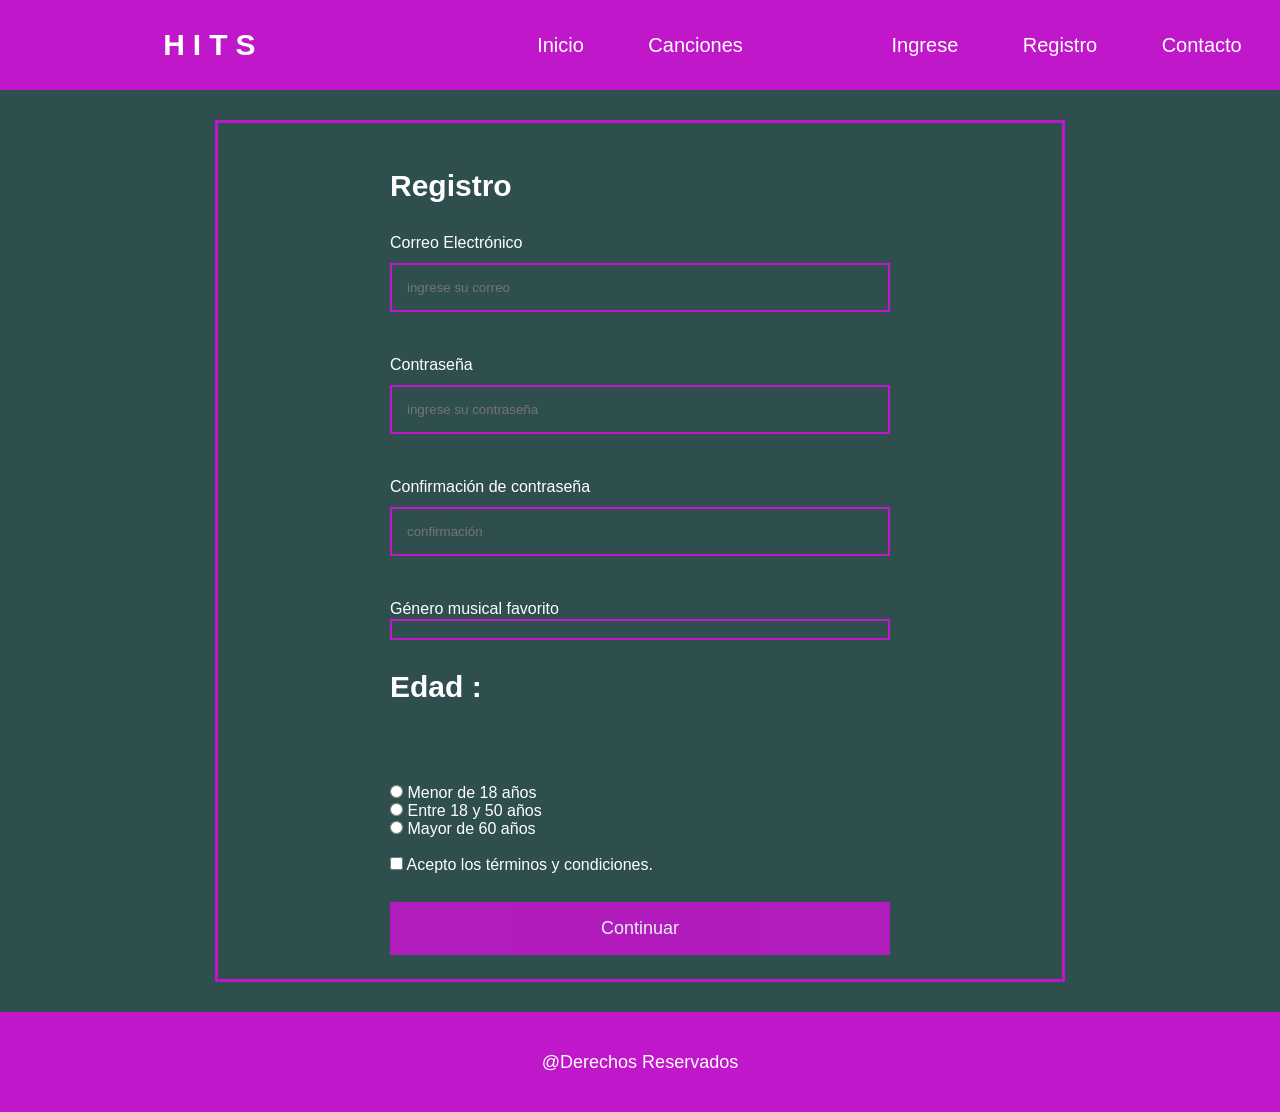
==== source/pages/registro.html @ 009796db "need review" ====
<!DOCTYPE html>
<html lang="en">
<head>
    <meta charset="UTF-8">
    <meta http-equiv="X-UA-Compatible" content="IE=edge">
    <meta name="viewport" content="width=device-width, initial-scale=1.0">
    <title>Registro</title>
    
    <link rel="stylesheet" href="../css/registro.css">
</head>
<body>
  
    <nav>
     
        <div class="logo"> 
         
         <h1>HITS</h1>
       </div>
         <ul class="enlaces">
           <li class="item"> <a class="toppers"  href="index.html"> Inicio</a></li>
           <li class="item"> <a  class="toppers" href="songs.html"> Canciones</a></li>
         </ul>
         <ul class="register">
           <li class="item"> <a class="toppers" href="inicio.html">Ingrese</a></li>
           <li class="item"> <a class="toppers"  href="registro.html"> Registro</a></li>
           <li class="item"> <a class="toppers" href="contacto.html"> Contacto</a></li>
         </ul>
     </nav>
    


    <div class="container">
        <form>
            <h2 >Registro</h2>
           
            <label for="email">Correo Electrónico</label> <span id="errormsg"></span>
            <input type="text"  name="email" id="email" placeholder="ingrese su correo">
            <br>
            <label for="password">Contraseña</label>  <span id="errorpwd"></span>
            <input type="text" name="password" id="password" placeholder="ingrese su contraseña">
            <br>
            <label for="password">Confirmación de contraseña</label> </label> <span id="errorpwd1"></span>
            <input type="text"  name="confirmacion" id="confirm" placeholder="confirmación">
            <br>
            <label for="género"> Género musical favorito</label> </label> <span id="errorgenero"></span>
            <select  name="género" id="género">
            <option value=""> Seleccione</option>
            <option value="1">Pop</option>
            <option value="2">Rock</option>
            <option value="3">Salsa</option>
            <option value="4">Punk</option>
        </select>
        <br>
        
        <h2 >Edad :</h2> <span id="erroredad"></span>
        <span id="errorjoven"></span>
       
       
         
        <div  style="margin-top: 30px;">
            <input  type="radio" name="edades" id="edad" value="joven"  > 
            <label for="edades">  
              Menor de 18 años
            </label>
            
          </div>
          <div>
            <input  type="radio" name="edades" id="edad" value="medio"> 
            <label  for="edades">
              Entre 18 y 50 años
            </label>
          </div>
          <div>
            <input type="radio" name="edades" id="edad" value="viejo">
            <label  for="edades">
              Mayor de 60 años
            </label>
          </div>
          
       
          <br>
          <div >
            <label for="condiciones">
              <input type="checkbox" name="condiciones" id="condiciones" value="acepta">
              Acepto los términos y condiciones.
            </label>
          </div>
          <span id="errorterm"></span>
            <br>
            

            <button onclick="return enviarDatos(this.form)"  type="submit" value="continuar" >Continuar</button>

        </form>
    </div>
    <footer class="footer">
      <span ><p>@Derechos Reservados</p></span>
    </footer>
    
    <script src="./index.js"></script>
</body>
</html>
---- source/css/registro.css ----
* {
    margin:  0;
    padding:  0;
    box-sizing: border-box;
    font-family: sans-serif;
   }
   
   html{
      /* position: relative; */
      background:  darkslategrey;
      background-size: cover;
      background-repeat: no-repeat;
      width: 100vw;
      
  } 
  
  nav {
    display: grid;
   background: rgba(255, 0, 255, 0.7);
   grid-template-columns: 1fr 1fr 1fr;
   grid-template-rows: 90px;
   justify-items: center;
   align-items: center;
   
   grid-column-start: 1 ;
    grid-column-end: 3;
    grid-row-start: 1;
    grid-row-end: 2;
   
  }
  nav .logo  {
    grid-column-start: 1 ;
    grid-column-end: 2;
    justify-items: center;
    align-items: center;
  }
  .logo h1 {
    padding: 20px;
    font-size: 30px;
    color: white;
    font-weight: 700;
    letter-spacing: 0.5rem;
    padding: 15px;
  }
  
  .nav .enlaces{
    grid-column-start: 2 ;
    grid-column-end: 3;
  
  }
  .enlaces .item {
    display: inline;
    padding: 20px;
  }
  .item .toppers {
    list-style-type: none;
    color: white;
      display: inline;
    font-size: 20px;
      text-decoration: none;
      padding: 10px;
  }
   
   nav.registro {
    grid-column-start: 3 ;
    grid-column-end: 4;
  }
  .register .item {
  display: inline;
  padding: 20px;
  }
  .item .toppers:hover {
    padding: 20px;
    border-radius: 10%;
    text-transform: uppercase;
    transform: all 1s ease-in-out;
  }
  /* //////////////////////////////////////// formulario registro //////////////////////////////////// */
  .container {
      display: grid;
      width: 850px;
      grid-template-columns:  1fr;
      grid-template-rows: 1fr;
     justify-items: center;
     padding: 16px;
    background-color:  darkslategray;
    border: 3px solid rgba(255, 0, 255, 0.7);
    margin: 30px  auto;
  }

  .container h2 {
    font-size: 30px;
      margin: 30px auto;
      color: white;
      margin-top: 30px;
     

  }
  label {
    color: white;
  }
  select {
    width: 100%;
    border: 2px solid rgba(255, 0, 255, 0.7);
    background: transparent;
    color: darkslategray;
  }
  
  
  /* Full-width input fields */
  input[type=text], input[type=password] {
    width: 500px;
    padding: 15px;
    margin: 10px 0 25px 0;
    display: block;
    border: none;
    background: transparent;
    border: 2px solid rgba(255, 0, 255, 0.7);
  }
  
   input[type=text]:focus, input[type=password]:focus, select:focus {
     outline: none; 
  }
   
   
  hr {
    border: 1px solid #f1f1f1;
    margin-bottom: 25px;
  }
  /* //////////////////////////// COMIENZO DE ESTILOS EN MENSAJES DE ERROR ////////////////////////////// */
  #errormsg {
    color:  rgb(255, 255, 255);
    background-color: transparent;
    padding: 10px 10px;
    font-size: 17px;
    font-family:'Gill Sans', 'Gill Sans MT', Calibri, 'Trebuchet MS', sans-serif;
    font-style: italic;
    margin-top: 20px;
  }
  #errorpwd {
    color:  white;
    background-color: transparent;
    padding: 10px 10px;
    font-size: 17px;
    font-family:'Gill Sans', 'Gill Sans MT', Calibri, 'Trebuchet MS', sans-serif;
    font-style: italic;
    margin-top: 20px;
  }
  #errorpwd1 {
    color:  white;
    background-color: transparent;
    padding: 10px 10px;
    font-size: 17px;
    font-family:'Gill Sans', 'Gill Sans MT', Calibri, 'Trebuchet MS', sans-serif;
    font-style: italic;
    margin-top: 20px;
  }
  #errorgenero {
    color:  white;
    background-color: transparent;
    padding: 10px 10px;
    font-size: 17px;
    font-family:'Gill Sans', 'Gill Sans MT', Calibri, 'Trebuchet MS', sans-serif;
    font-style: italic;
    margin-top: 20px;
  }
  #erroredad {
    color:  white;
    background-color: transparent;
    padding: 10px 10px;
    font-size: 17px;
    font-family:'Gill Sans', 'Gill Sans MT', Calibri, 'Trebuchet MS', sans-serif;
    font-style: italic;
    margin-top: 20px;
   
  }
  #errorjoven {
    color:  white;
    background-color: transparent;
    padding: 10px 10px;
    font-size: 17px;
    font-family:'Gill Sans', 'Gill Sans MT', Calibri, 'Trebuchet MS', sans-serif;
    font-style: italic;
    margin-top: 20px;
  }
  #errorterm {
    color:  white;
    background-color: transparent;
    padding: 10px 10px;
    font-size: 17px;
    font-family:'Gill Sans', 'Gill Sans MT', Calibri, 'Trebuchet MS', sans-serif;
    font-style: italic;
    margin-top: 20px;
  }
  
  /* //////////////////////////// FIN DE ESTILOS EN MENSAJES DE ERROR ////////////////////////////// */
  
  button{
    background-color:rgba(255, 0, 255, 0.7);
    color: white;
    padding: 16px 20px;
    margin: 8px 0;
    border: none;
    cursor: pointer;
    width: 100%;
    opacity: 0.9;
    font-size: 18px;
  }
  footer {
    display: grid;
    grid-template-columns: 1fr;
    grid-template-rows: 100px;
    justify-items: center;
    align-items: center;
    background: rgba(255, 0, 255, 0.7);
  }
  footer span p {
    color: white;
    font-size: 18px;
  }
  
  
  @media (min-width: 300px)  and (max-width: 768px) {
    .container {
      grid-template-columns:  1fr;
      width: 400px;
      display: block;
      padding-top: 30px;
      margin: 10px auto;
      border: none;
    }
    nav {
      width: 100%;
      grid-template-columns: 1fr;
      grid-template-rows: 1fr 1fr 1fr;
    }
    nav.logo {
      grid-column-start: 1;
      grid-column-end: 2;
      grid-row-start: 1;
      grid-row-end: 2;
      justify-self: center;
    }
    nav .enlaces {
      grid-column-start: 1;
      grid-column-end: 2;
      grid-row-start: 2;
      grid-row-end: 3;
      justify-content: space-between;
      padding-bottom: 30px;

    }
    .item .toppers {
      list-style-type: none;
      color: white;
        display: inline;
      font-size: 15px;
        text-decoration: none;
        padding-bottom: 20px;
    }
    nav .register {
      grid-column-start: 1;
      grid-column-end: 2;
      grid-row-start: 3;
      grid-row-end: 4;
      justify-content: space-between;
      padding-bottom: 35px;
    }
    form {
      justify-self: center;
    }
    .register .item {
      display: inline;
      padding: 8px;
      font-size: 15px;
      }
      input[type=text], input[type=password] {
        width: 300px;
        padding: 15px;
        margin: 10px 0 15px 0;
        display: block;
        border: none;
        background: transparent;
        border: 2px solid rgba(255, 0, 255, 0.7);
      }
      select {
        width: 100%;
        margin-top: 10px;
        border: 2px solid rgba(255, 0, 255, 0.7);
        background: transparent;
        color: darkslategray;
      }
      button{
        background-color:rgba(255, 0, 255, 0.7);
        color: white;
        padding: 8px 15px;
        margin: 8px 0;
        border: none;
        cursor: pointer;
        width: 50%;
        opacity: 0.9;

      }
      footer {
        display: grid;
        grid-template-columns: 1fr;
        grid-template-rows: 100px;
        justify-items: center;
        align-items: center;
        background: rgba(255, 0, 255, 0.7);
      }
      footer span p {
        color: white;
        font-size: 12px;
      }
    }
  @media (min-width: 769px) and  (max-width: 1225px) {
    .container {
      grid-template-columns:  1fr;
      width: 600px;
      display: block;
      padding-top: 30px;
      margin: 10px auto;
    }
    nav {
      display: grid;
     background: rgba(255, 0, 255, 0.7);
     grid-template-columns: 1fr 1fr 1fr;
     grid-template-rows: 80px;
     justify-items: center;
     align-items: center;
     grid-column-start: 1 ;
      grid-column-end: 3;
      grid-row-start: 1;
      grid-row-end: 2;
     
    }
    nav .logo  {
      grid-column-start: 1 ;
      grid-column-end: 2;
      justify-items: center;
      align-items: center;
    }
    .logo h1 {
      padding: 20px;
      font-size: 30px;
      color: white;
      font-weight: 700;
      letter-spacing: 0.5rem;
      padding: 15px;
    }
    
    .nav .enlaces{
      grid-column-start: 2 ;
      grid-column-end: 3;
    
    }
    .enlaces .item {
      display: inline;
      padding: 20px;
    }
    .item .toppers {
      list-style-type: none;
      color: white;
        display: inline;
      font-size: 14px;
     
        text-decoration: none;
        padding: 8px;
    }
     
     nav.registro {
      grid-column-start: 3 ;
      grid-column-end: 4;
    }
    .register .item {
    display: inline;
    padding: 7px;
    
    }
    
    .item .toppers:hover {
      padding: 7px;
      border-radius: 10%;
      text-transform: uppercase;
      transform: all 1s ease-in-out;
      border: 2px solid black;
     color: black;
    
    }
    footer {
      display: grid;
      grid-template-columns: 1fr;
      grid-template-rows: 100px;
      justify-items: center;
      align-items: center;
      background: rgba(255, 0, 255, 0.7);
    }
    footer span p {
      color: white;
      font-size: 18px;
    }
  }
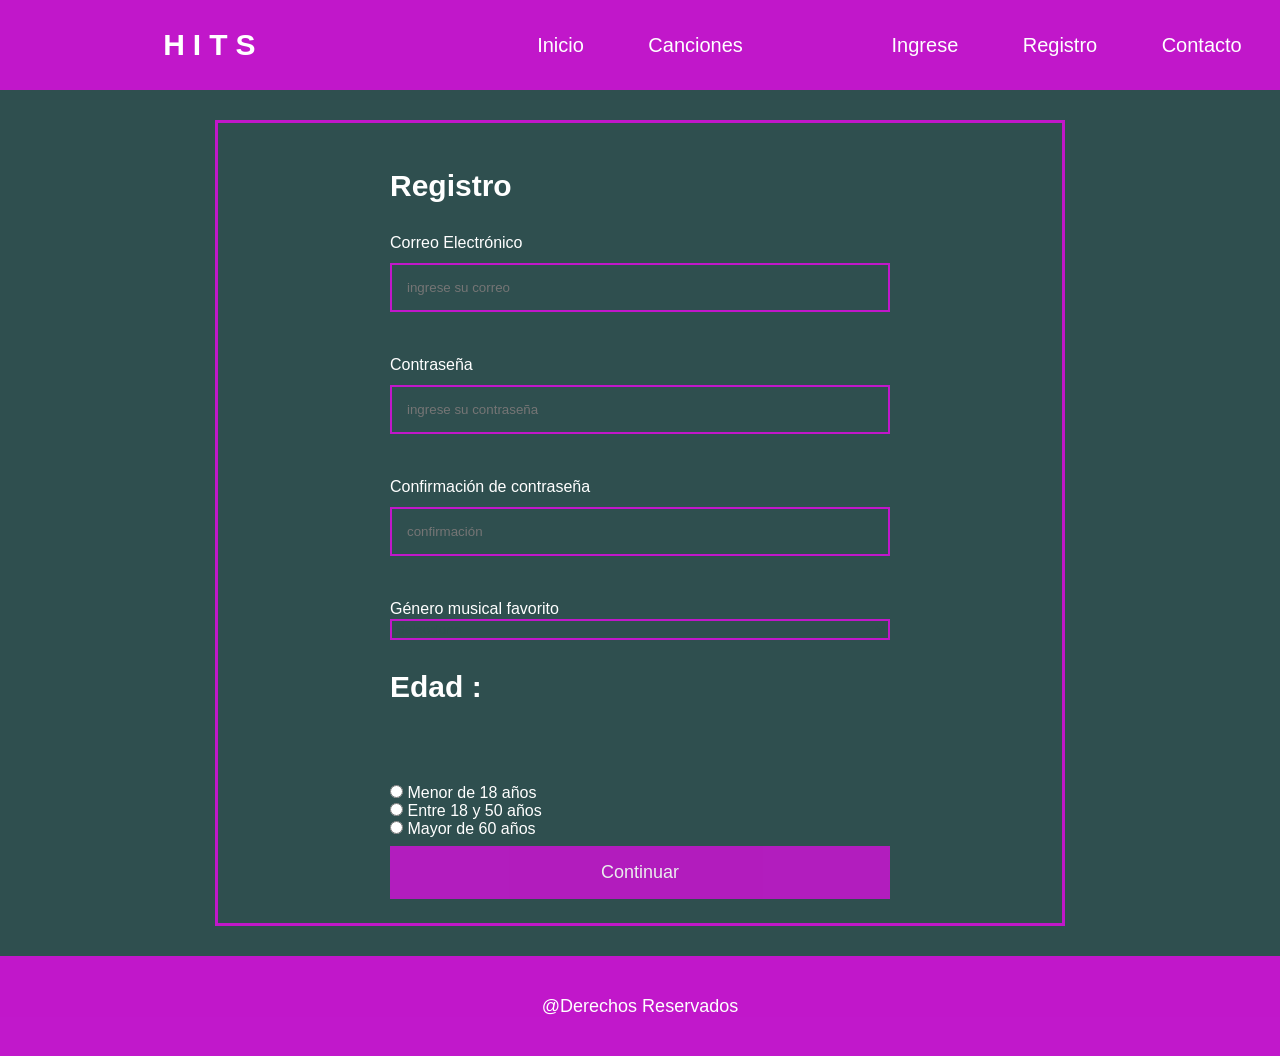
==== commit f7fd0575: "changes" ====
--- a/source/pages/registro.html
+++ b/source/pages/registro.html
@@ -43,7 +43,7 @@
             <input type="text"  name="confirmacion" id="confirm" placeholder="confirmación">
             <br>
             <label for="género"> Género musical favorito</label> </label> <span id="errorgenero"></span>
-            <select  name="género" id="género">
+            <select  name="genero" id="genero">
             <option value=""> Seleccione</option>
             <option value="1">Pop</option>
             <option value="2">Rock</option>
@@ -78,7 +78,7 @@
           </div>
           
        
-          <br>
+          <!-- <br>
           <div >
             <label for="condiciones">
               <input type="checkbox" name="condiciones" id="condiciones" value="acepta">
@@ -86,7 +86,7 @@
             </label>
           </div>
           <span id="errorterm"></span>
-            <br>
+            <br> -->
             
 
             <button onclick="return enviarDatos(this.form)"  type="submit" value="continuar" >Continuar</button>
